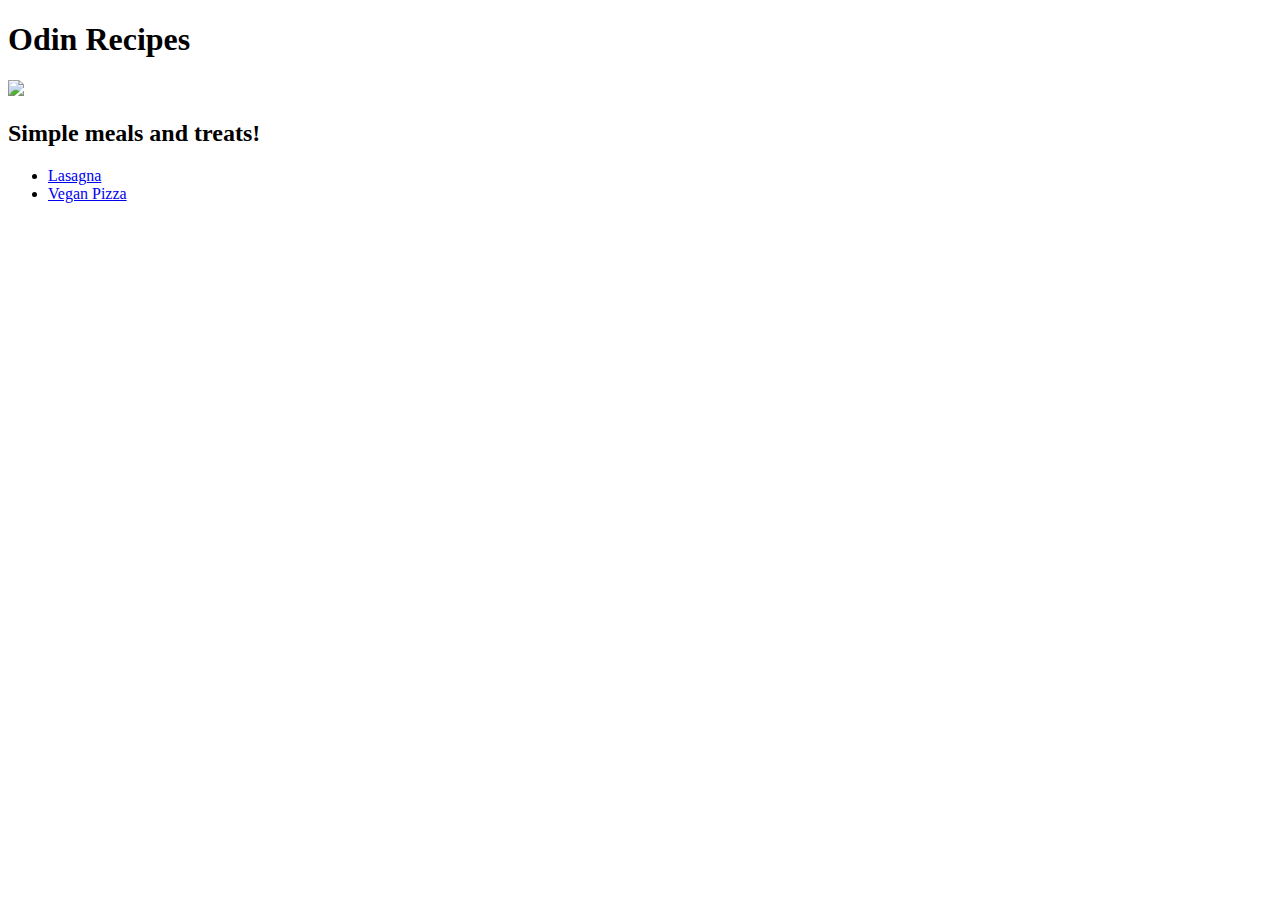
==== index.html @ ca053f8a "Add readme and index.html for Odin Recipe" ====
<!DOCTYPE html>

<html lang="en">
    <head>
        <meta charset="UTF-8">
        <title>Yummy Recipes</title> 
    </head> 
    
    <body>
        <h1>Odin Recipes</h1>
        <img src="familydinner.jpg">

        <h2>Simple meals and treats!</h2>

        <ul>
            <li><a href="recipes/lasagna.html">Lasagna</a></li>
            <li><a href="recipes/veganpizza.html">Vegan Pizza</a></li>
        </ul>        
    </body>

</html>
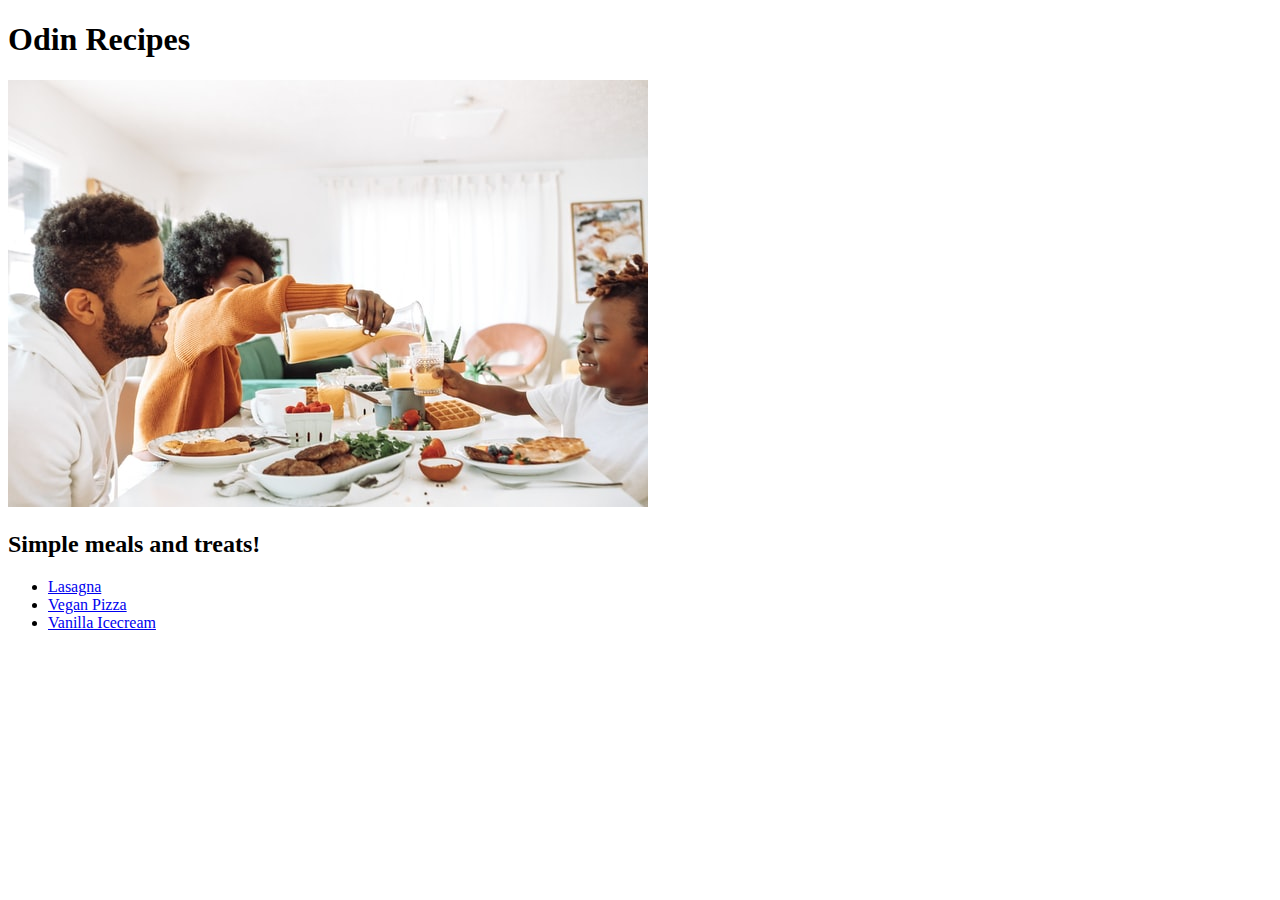
==== commit a7ff0089: "Modify by adding vanicecream link" ====
--- a/index.html
+++ b/index.html
@@ -15,6 +15,7 @@
         <ul>
             <li><a href="recipes/lasagna.html">Lasagna</a></li>
             <li><a href="recipes/veganpizza.html">Vegan Pizza</a></li>
+            <li><a href="recipes/vanillaicecream.html">Vanilla Icecream</a></li>
         </ul>        
     </body>
 
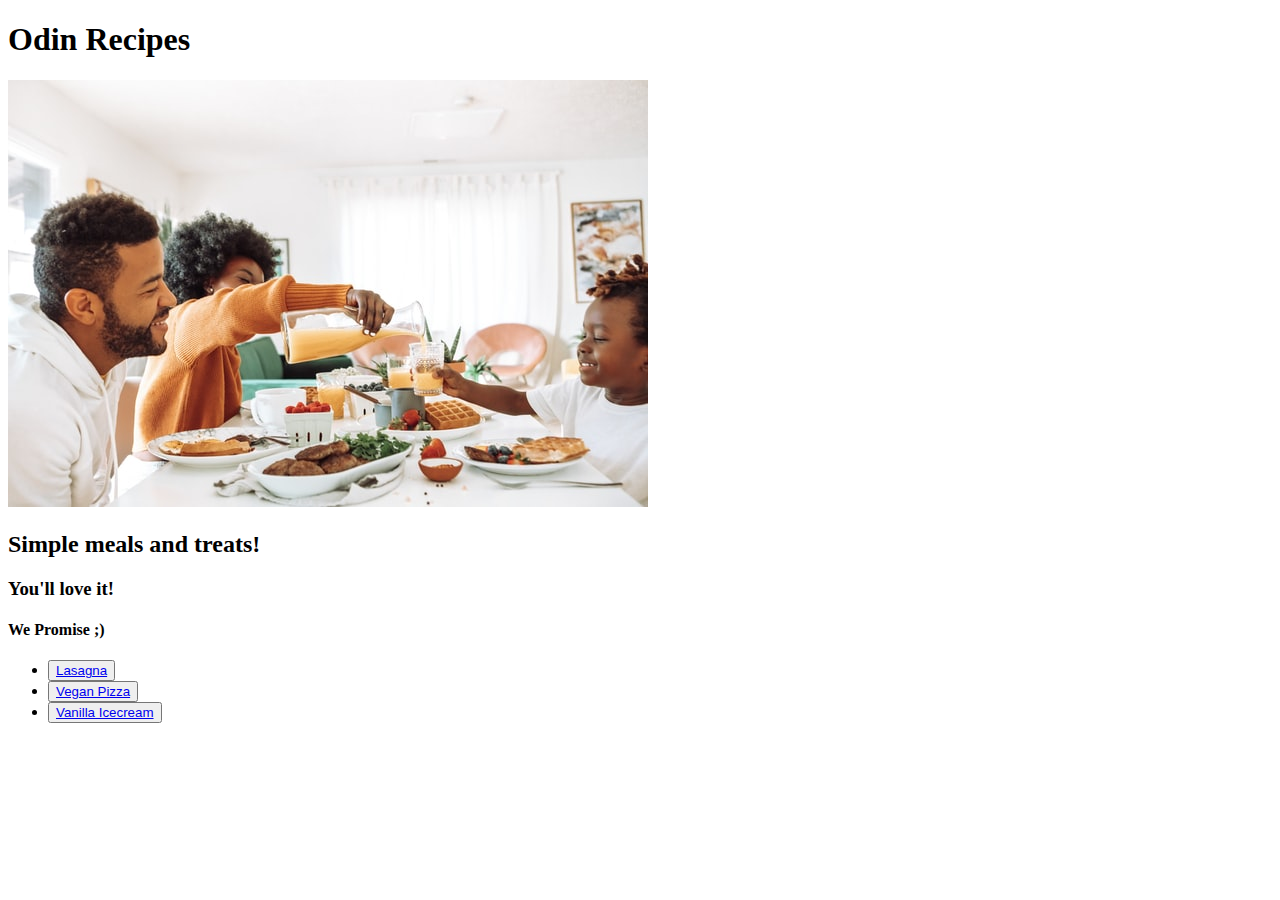
==== commit ad99f505: "Modify and add novice CSS to index.html main page recipes" ====
--- a/index.html
+++ b/index.html
@@ -4,19 +4,23 @@
     <head>
         <meta charset="UTF-8">
         <title>Yummy Recipes</title> 
+        <link rel="stylesheet" href="style.css">
     </head> 
     
     <body>
-        <h1>Odin Recipes</h1>
+        <h1 class="title">Odin Recipes</h1>
         <img src="familydinner.jpg">
 
-        <h2>Simple meals and treats!</h2>
+          <h2 class="title2">Simple meals and treats!</h2>
+            <h3 class="title2">You'll love it!</h3>
+              <h4 class="title2">We Promise ;)</h4>
 
-        <ul>
-            <li><a href="recipes/lasagna.html">Lasagna</a></li>
-            <li><a href="recipes/veganpizza.html">Vegan Pizza</a></li>
-            <li><a href="recipes/vanillaicecream.html">Vanilla Icecream</a></li>
-        </ul>        
+    <ul>
+        <li><button><a href="recipes/lasagna.html" class="li1">Lasagna</a></button></li>
+        <li><button><a href="recipes/veganpizza.html" class="li2" class="li2">Vegan Pizza</a></button></li>
+        <li><button><a href="recipes/vanillaicecream.html" class="li1">Vanilla Icecream</a></button></li>
+    </ul>
+              
     </body>
 
 </html>
